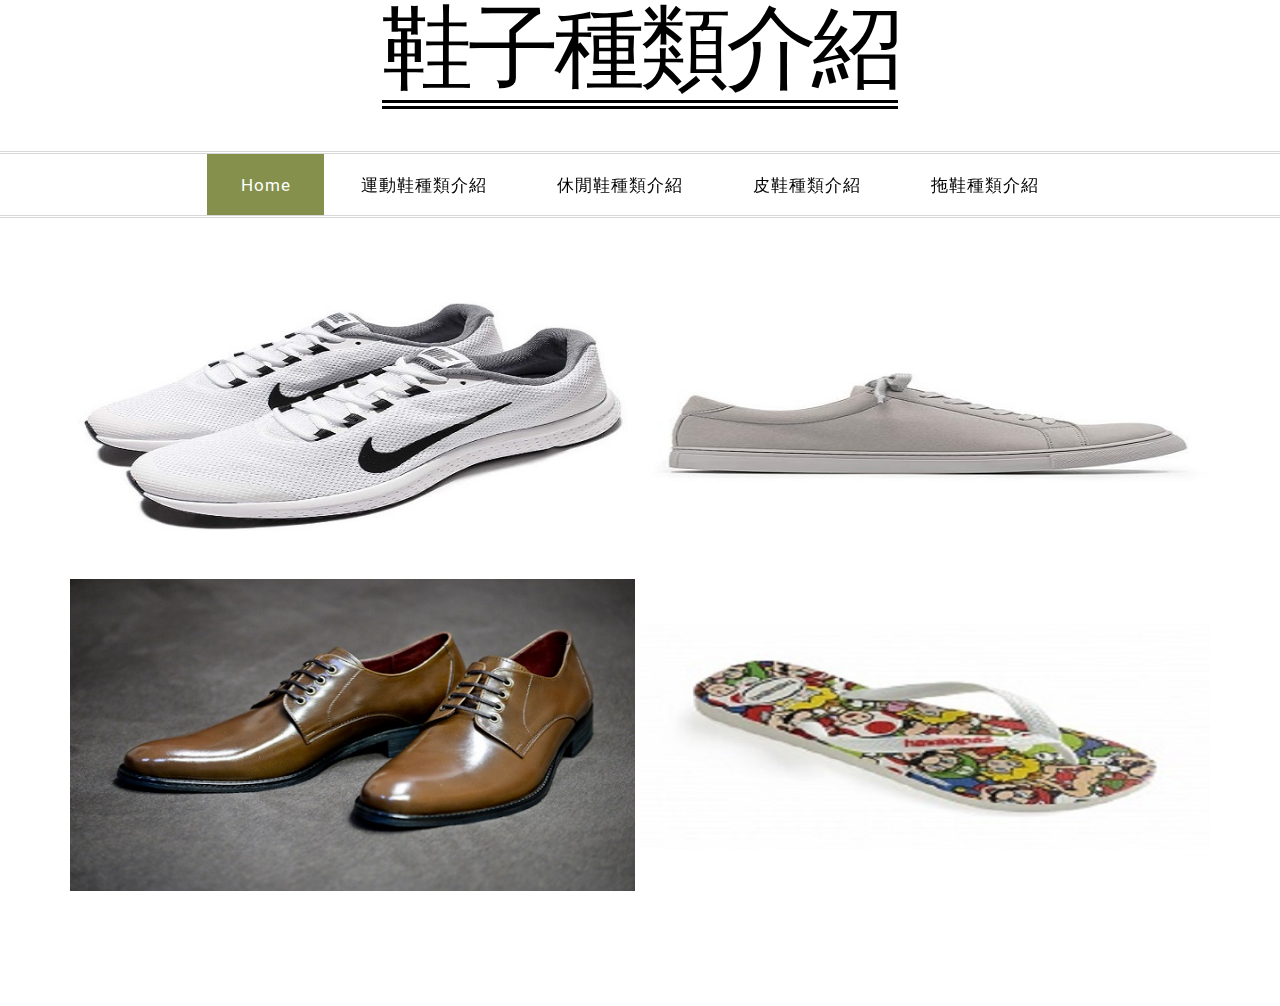
==== index.html @ 5e8cb4bf "Add files via upload" ====
<!DOCTYPE html>
<html>
<head>
<title>鞋子種類介紹</title>
<link href="css/bootstrap.css" type="text/css" rel="stylesheet" media="all">
<link href="css/style.css" type="text/css" rel="stylesheet" media="all">
<!-- Custom Theme files -->
<meta name="viewport" content="width=device-width, initial-scale=1">
<meta http-equiv="Content-Type" content="text/html; charset=utf-8" />
<meta name="keywords" content="Crops Responsive web template, Bootstrap Web Templates, Flat Web Templates, Andriod Compatible web template,
	Smartphone Compatible web template, free webdesigns for Nokia, Samsung, LG, SonyErricsson, Motorola web design" />
<script type="application/x-javascript"> addEventListener("load", function() { setTimeout(hideURLbar, 0); }, false); function hideURLbar(){ window.scrollTo(0,1); } </script>
<!-- //Custom Theme files -->
<!-- js -->
<script src="js/jquery-1.11.1.min.js"></script>
<!-- //js -->
<!-- start-smoth-scrolling-->
<script type="text/javascript" src="js/move-top.js"></script>
<script type="text/javascript" src="js/easing.js"></script>
<script type="text/javascript">
		jQuery(document).ready(function($) {
			$(".scroll").click(function(event){
				event.preventDefault();
				$('html,body').animate({scrollTop:$(this.hash).offset().top},1000);
			});
		});
</script>
<!--//end-smoth-scrolling-->
</head>
<body>
	<!--header-->
	<div class="logo">
		<div class="container">
			<div class="logo-info">
				<a href="index.html">
					<h1>鞋子種類介紹</h1>

				</a>
			</div>
		</div>
	</div>
	<!--//header-->
	<!--navigation-->
	<div class="top-nav">
		<nav class="navbar navbar-default">
			<div class="container">
				<button type="button" class="navbar-toggle collapsed" data-toggle="collapse" data-target="#bs-example-navbar-collapse-1">Menu
				</button>
			</div>
			<!-- Collect the nav links, forms, and other content for toggling -->
			<div class="collapse navbar-collapse" id="bs-example-navbar-collapse-1">
				<ul class="nav navbar-nav">
					<li class="hvr-bounce-to-bottom active"><a href="index.html">Home</a></li>
					<li class="hvr-bounce-to-bottom"><a href="about.html">運動鞋種類介紹</a></li>
					<li class="hvr-bounce-to-bottom"><a href="gallery.html">休閒鞋種類介紹</a></li>
					<li class="hvr-bounce-to-bottom"><a href="abouts.html">皮鞋種類介紹</a></li>
					<li class="hvr-bounce-to-bottom"><a href="gallerys.html">拖鞋種類介紹</a></li>
				</ul>
				<div class="clearfix"> </div>
			</div>
		</nav>
	</div>
	<!--//navigation-->
	<!--baner-->
	<div class="baner">
		<div class="container">
			<div class="baner-grids">
				<div class="col-md-6 baner-top">
					<figure class="effect-bubba">
						<img src="images/img1.jpg" alt=""/>
						<figcaption>
							<h4>運動鞋種類介紹</h4>
							<p>運動鞋，又稱球鞋，原意是用於進行體育運動穿著的鞋，由於運動鞋穿著舒適，
								且有不同款式，也是流行文化、時尚服飾之一。 </p>
						</figcaption>
					</figure>
				</div>
				<div class="col-md-6 baner-top">
					<figure class="effect-bubba">
						<img src="images/img2.jpg" alt=""/>
						<figcaption>
							<h4>休閒鞋種類介紹</h4>
							<p>休閒外出的休閒鞋</p>
						</figcaption>
					</figure>
				</div>
				<div class="clearfix"> </div>
				<div class="baner-row">
					<div class="col-md-6 baner-top">
						<figure class="effect-bubba">
							<img src="images/img3.jpg" alt=""/>
							<figcaption>
								<h4>皮鞋種類介紹</h4>
								<p>皮鞋比布鞋堅固耐用，防水，透氣性稍差。
									可以正式場合穿，也可以休閒時候穿。款式很多。</p>
							</figcaption>
						</figure>
					</div>
					<div class="col-md-6 baner-top">
						<figure class="effect-bubba">
							<img src="images/img4.jpg" alt=""/>
							<figcaption>
								<h4>拖鞋種類介紹</h4>
								<p>拖鞋是鞋子的一种，后跟全空，只有前面有鞋头，多为平底，材质经常是相当轻软的皮料、塑料、布料等。
									拖鞋种类依穿着场合及性能用途有所区分。</p>
							</figcaption>
						</figure>
					</div>

					<div class="clearfix"> </div>
				</div>
			</div>
		</div>
	</div>

</body>
</html>
---- css/style.css ----
/*--
Author: 小贝壳网站模板
Author URL: http://www.smallseashell.com
License: Creative Commons Attribution 3.0 Unported
License URL: http://creativecommons.org/licenses/by/3.0/
--*/
body{
	margin:0;
	font-family: 'Roboto-Regular';
}
@font-face {
      font-family: 'Roboto-Regular';
      src: url(../fonts/Roboto-Regular.ttf) format('truetype');
}
@font-face {
      font-family: 'Iceland-Regular';
      src: url(../fonts/Iceland-Regular.ttf) format('truetype');
}
body a{
	transition: 0.5s all ease;
	-webkit-transition: 0.5s all ease;
	-moz-transition: 0.5s all ease;
	-o-transition: 0.5s all ease;
	-ms-transition: 0.5s all ease;
	text-decoration:none;
}
h1,h2,h3,h4,h5,h6{
	margin:0;			   
}
p{
	margin:0;
}
ul,label{
	margin:0;
	padding:0;
}
body a:hover{
	text-decoration:none;
}
/*--header--*/
.logo {
    padding: 0.8em 0 3em;
    text-align: center;
}
.logo a{
	display:inline-block;
}
.logo a h1 {
    font-size: 6.5em;
    font-family: 'Iceland-Regular';
    color: #000;
    letter-spacing: -5px;
    border-bottom: 9px double #000;
    line-height: 0.98em;
}
.logo-info {
    position: relative;
}
.logo span.glyphicon.glyphicon-grain {
    font-size: 4em;
    position: absolute;
    top: 26%;
    left: 37%;
    color: #84904b;
}
/*--top-nav--*/
.top-nav {
    border-top: 3px double #D8D7D7;
    border-bottom: 3px double #D8D7D7;
}
ul.nav.navbar-nav{
    float: none;
    text-align: center;
}
nav.navbar.navbar-default {
    background-color: inherit;
    border: none;
    margin: 0;
}
.navbar-nav > li {
    float: none;
    display: inline-block;
}
.navbar-default .navbar-nav > li > a {
    color: #000;
    text-decoration: none;
    letter-spacing: 1px;
    font-size: 1.2em;
    padding: 1.2em 2em;
}
.navbar-default .navbar-nav > li > a:hover, .navbar-default .navbar-nav > li > a:focus {
    color: #377952;
}
/* Effect 11: text fill based on Lea Verou's animation http://dabblet.com/gist/6046779 */
/* Bounce To Bottom */
.hvr-bounce-to-bottom {
  display: inline-block;
  vertical-align: middle;
  -webkit-transform: translateZ(0);  
  -ms-transform: translateZ(0);
  -o-transform: translateZ(0);
  -moz-transform: translateZ(0);
  transform: translateZ(0);
  box-shadow: 0 0 1px rgba(0, 0, 0, 0);
  -webkit-backface-visibility: hidden;
  backface-visibility: hidden;
  -moz-osx-font-smoothing: grayscale;
  position: relative;
  -webkit-transition-property: color;
  transition-property: color;
  -webkit-transition-duration: 0.5s;
  -moz-transition-duration: 0.5s;
  transition-duration: 0.5s;
}
.hvr-bounce-to-bottom:before {
  content: "";
  position: absolute;
  z-index: -1;
  top: 0;
  left: 0;
  right: 0;
  bottom: 0;
  color:#fff;
  background: #84904b;
  -webkit-transform: scaleY(0);
  -o-transform: scaleY(0);
  -moz-transform: scaleY(0);
  transform: scaleY(0);
  -webkit-transform-origin: 50% 0;
  -o-transform-origin: 50% 0;
  transform-origin: 50% 0;
  -webkit-transition-property: transform;
  -o-transition-property: transform;
  transition-property: transform;
  -webkit-transition-duration: 0.5s;
  transition-duration: 0.5s;
  -webkit-transition-timing-function: ease-out;
  transition-timing-function: ease-out;
}
.navbar-nav > li.hvr-bounce-to-bottom > a:hover,.navbar-nav > li > a:hover {
    color: #fff !important;
}
.hvr-bounce-to-bottom:hover:before, .hvr-bounce-to-bottom:focus:before, .hvr-bounce-to-bottom:active:before {
  -webkit-transform: scaleY(1);
  -o-transform: scaleY(1);
  transform: scaleY(1);
  -webkit-transition-timing-function: cubic-bezier(0.52, 1.64, 0.37, 0.66);
  -moz-transition-timing-function: cubic-bezier(0.52, 1.64, 0.37, 0.66);
  transition-timing-function: cubic-bezier(0.52, 1.64, 0.37, 0.66);
}
.navbar-nav > li a.dropdown-toggle.hvr-bounce-to-bottom {
    padding: 1.1em 1.5em 1.3em;
}
.navbar-default .navbar-nav > .active > a, .navbar-default .navbar-nav > .active > a:hover, .navbar-default .navbar-nav > .active > a:focus {
    color: #fff;
    background-color: #84904b;
}
.navbar-default .navbar-nav > .open > a, .navbar-default .navbar-nav > .open > a:hover, .navbar-default .navbar-nav > .open > a:focus {
    color: #fff;
    background-color: #84904B;
}
/*--dropdown--*/
ul.dropdown-menu li {
    display: block;
}
.dropdown-menu > li > a {
    padding: 13px 20px;
}
.dropdown-menu > li > a:hover{
	color:#fff;
}
.navbar-nav > li > .dropdown-menu {
    padding: 0;
}
.caret {
    margin-left: 14px;
}
/*--//dropdown--*/
/*--baner--*/
.baner {
    padding: 3em 0 8em;
}
.baner-top ,.baner-bottom {
    padding: 0;
}
.baner-top:nth-child(1) {
    padding-right: 5px;
}
.baner-top img {
    width: 100%;
}
.baner-row {
    margin-top: 5px;
}
.baner-bottom {
    width: 33.04%;
}
.baner-bottom:nth-child(2) {
    margin: 0 5px;
}
.baner-grids h4 {
    font-size: 2.1em;
    color: #fff;
    font-family: 'Iceland-Regular';
}
.baner-grids figure {
	position: relative;
	float: left;
	overflow: hidden;
	text-align: center;
	width:100%;
}
.baner-grids figure img {
	position: relative;
	display: block;
	width:100%;
}
figcaption p {
    font-size: 1em;
    width: 59%;
    margin: 0 auto;
    line-height: 1.8em;
}
.baner-bottom p {
    width: 87%;
}
.baner-grids figure figcaption {
	padding: 2em;
	color: #fff;
	-webkit-backface-visibility: hidden;
	-moz-backface-visibility: hidden;
	-o-backface-visibility: hidden;
	-ms-backface-visibility: hidden;
	backface-visibility: hidden;
}
.baner-grids figure figcaption::before,
.baner-grids figure figcaption::after {
	pointer-events: none;
}

.baner-grids figure figcaption{
	position: absolute;
	top: 0;
	left: 0;
	width: 100%;
	height: 100%;
}
figure.effect-bubba {
	background: #000;
}
figure.effect-bubba:hover img {
	opacity: 0.3;
}
figure.effect-bubba figcaption::before,
figure.effect-bubba figcaption::after {
	position: absolute;
	top: 30px;
	right: 30px;
	bottom: 30px;
	left: 30px;
	content: '';
	opacity: 0;
	-webkit-transition: opacity 0.35s,-webkit-transform 0.35s;	
	-moz-transition: opacity 0.35s, -moz-transform 0.35s;
	-o-transition: opacity 0.35s, -o-transform 0.35s;
	-ms-transition: opacity 0.35s, -ms-transform 0.35s;
	transition: opacity 0.35s, transform 0.35s;
}

figure.effect-bubba figcaption::before {
	border-top: 1px solid #fff;
	border-bottom: 1px solid #fff;
	-webkit-transform: scale(0,1);
	-moz-transform: scale(0,1); 
	-o-transform: scale(0,1);
	-ms-transform: scale(0,1);
	transform: scale(0,1);
}

figure.effect-bubba figcaption::after {
	border-right: 1px solid #fff;
	border-left: 1px solid #fff;
	-webkit-transform: scale(1,0);
	-moz-transform: scale(1,0);
	-o-transform: scale(1,0);
	-ms-transform: scale(1,0);
	transform: scale(1,0);
}

figure.effect-bubba h4 {
	padding-top: 16%;
	-webkit-transition: transform 0.35s;
	-moz-transition: transform 0.35s;
	-o-transition: -o-transform 0.35s;
	-ms-transition: -ms-transform 0.35s;
	transition: transform 0.35s;
	-webkit-transform: translate3d(0,-20px,0);
	-moz-transform: translate3d(0,-20px,0);
	-o-transform: translate3d(0,-20px,0);
	-ms-transform: translate3d(0,-20px,0);
	transform: translate3d(0,-20px,0);
	opacity:0;
}

figure.effect-bubba p {
	padding: 12px 2.5em;
	opacity: 0;
	-webkit-transition: opacity 0.35s, -webkit-transform 0.35s;
	-moz-transition: opacity 0.35s, -moz-transform 0.35s;
	-o-transition: opacity 0.35s, -o-transform 0.35s;
	-ms-transition: opacity 0.35s, -ms-transform 0.35s;
	transition: opacity 0.35s, transform 0.35s;
	-webkit-transform: translate3d(0,20px,0);
	-moz-transform: translate3d(0,20px,0);
	-o-transform: translate3d(0,20px,0);
	-ms-transform: translate3d(0,20px,0);
	transform: translate3d(0,20px,0);
}

figure.effect-bubba:hover figcaption::before,
figure.effect-bubba:hover figcaption::after {
	opacity: 1;
	-webkit-transform: scale(1);
	-moz-transform: scale(1);
	-o-transform: scale(1);
	-ms-transform: scale(1);
	transform: scale(1);
}

figure.effect-bubba:hover h4,
figure.effect-bubba:hover p {
	opacity: 1;
	-webkit-transform: translate3d(0,0,0);
	-moz-transform: translate3d(0,0,0);
	-o-transform: translate3d(0,0,0);
	-ms-transform: translate3d(0,0,0);
	transform: translate3d(0,0,0);
}
/*--//banner--*/
/*-- news --*/
.news {
    background: #F9F2D2;
    padding: 4em 2em;
    margin-top: 2em;
}
.news-grid-left{
	background: url(../images/img8.jpg) no-repeat 0px 0px; 
	background-size: cover;
	padding: 5em 0;
}
.news-grid-middle{
	background: url(../images/img9.jpg) no-repeat 0px 0px;
	background-size: cover;
}
.news-grid-right{
	background: url(../images/img10.jpg) no-repeat 0px 0px;
	background-size: cover;
}
.news-grid-left h6 {
    color: #FFF;
    font-size: 2.5em;
    text-align: center;
}
.news-grid-left-info h5 {
    font-size: 1.4em;
    margin: 1em 0 .5em 0;
    color: #A7913F;
}
.news-grid-left-info p {
    font-size: 1em;
    line-height: 1.8em;
    margin: 0;
    color:#CCAC16;
}
/*--//news --*/
/*--main--*/
.main {
    padding: 5em 0;
}
.main img {
    width: 100%;
}
.main-grids h4 {
    font-size: 1.5em;
    margin: 1em 0 .5em;
    color: #A7913F;
}
.main-grids p {
    font-size: 1em;
    color: #777;
    width: 73%;
    margin-bottom:1em;
	line-height:1.8em;
}
.main-grids .main-text p {
    width: 100%;
}
.main-text:nth-child(1) {
    padding-left: 0;
}
a.more {
    font-size: 1em;
    color: #000;
	border: 3px double #84904b;
	position:relative;
}
.btn:after {
	content: '';
	position: absolute;
	z-index: -1;
	-webkit-transition: all 0.3s;
	-moz-transition: all 0.3s;
	transition: all 0.3s;
}
/* Button 1b */
.btn-1b:after {
	width: 100%;
	height: 0;
	top: 0;
	left: 0;
	background:#84904b;
}

.btn-1b:hover,
.btn-1b:active {
	color: #fff;
}

.btn-1b:hover:after,
.btn-1b:active:after {
	height: 100%;
}
/*--//main--*/
/*--services--*/
.service-grids {
  text-align: center;
}
h3.title {
    font-size: 3.5em;
    color: #84904B;
    text-align: center;
    border-top: 3px double #D8D7D7;
    border-bottom: 3px double #D8D7D7;
    padding: 0.2em 0;
    font-family: 'Iceland-Regular';
}
.srvc-img {
  display: inline-block;
}
.srvc-img span.glyphicon {
    font-size: 2.2em;
    padding: 0.8em;
    color: #899452;
    border: 2px dotted #949292;
    border-radius: 50%;
    -webkit-border-radius: 50%;
    -ms-border-radius: 50%;
    -o-border-radius: 50%;
    -moz-border-radius: 50%;
}
.service-grids p {
    color: #777;
    font-size: 1em;
    line-height: 1.8em;
    width: 80%;
    margin: 0 auto;
}
.service-grids h5 {
    font-size: 1.8em;
    color: #A7913F;
    margin: .8em 0 0.2em;
}
.srvc-grids-info {
    margin-top: 5em;
}
.srvc-grids-info:hover .srvc-img span.glyphicon{
	transform:rotateY(360deg);
	-webkit-transform:rotateY(360deg);
	-o-transform:rotateY(360deg);
	-ms-transform:rotateY(360deg);
	-moz-transform:rotateY(360deg);
	transition: 0.5s all ease;
	-webkit-transition: 0.5s all ease;
	-moz-transition: 0.5s all ease;
	-o-transition: 0.5s all ease;
	-ms-transition: 0.5s all ease;
}
/*--//services--*/
/*-- footer --*/
.footer {
  padding: 4em 0 3em;
  background-color:#F9F2D2;
}
.footer-grid h3.title {
    padding: 0.3em 0;
    text-align: left;
    width: 69%;
    border-color: #E8DA97;
    font-family: 'Roboto-Regular';
    font-size: 1.8em;
    color: #A7913F;
}
.footer-grid ul {
  margin: 0;
  padding: 2em 0 0;
}
.footer-grid ul li {
    display: block;
	margin: 0 0 10px;
	color:#CCAC16;
	font-size: 1em;
}
.footer-grid ul li a {
    font-size: 1em;
    color: #CCAC16;
    text-decoration: none;
    padding: 0.2em 0;
    display: inline-block;
}
.footer-grid ul li a:hover {
  color:#899452;
}
.contact-grid ul li span {
  width: 15px;
  height: 15px;
  margin-right: 0.5em;
}
.footer-grid ul li.adrs {
    padding-left: 1.5em;
}
.copy {
  text-align: center;
  background:#899452;
  padding:1.5em 0;
}
.copy p {
    color: #fff;
    font-size: 1em;
    margin-top: 10px;
}
.copy p a {
  color:#EADB97;
}
.copy p a:hover{
  color:#fff;
  border-bottom:3px double #EADB97;
}
.copy-left {
    float: left;
}
.social-icons {
    float: right;
}
.social-icons ul li {
    display: inline-block;
    margin-right: 10px;
}
.social-icons ul li a.fb {
    background: url(../images/iconsprite.png)no-repeat 10px 3px;   
}
.social-icons ul li a.fb:hover{
	background-color:#3b5998;
}
.social-icons ul li a {
    background: url(../images/iconsprite.png)no-repeat 3px -33px;
    display: block;
    width: 32px;
    height: 32px;
    transition: none;
}
.social-icons ul li a.pn {
    background: url(../images/iconsprite.png)no-repeat 6px -108px;
}
.social-icons ul li a.pn:hover {
   background-color:#cc2127;
}
.social-icons ul li a.gg {
    background: url(../images/iconsprite.png)no-repeat 6px -72px;
}
.social-icons ul li a.gg:hover {
   background-color:#dd4b39;
}
.social-icons ul li a:hover {
    transform: rotatey(360deg);
	-webkit-transform: rotatey(360deg);
	-o-transform: rotatey(360deg);
	-moz-transform: rotatey(360deg);
	-ms-transform: rotatey(360deg);
    transition: .5s all;
	-webkit-transition: 0.5s all ease;
	-moz-transition: 0.5s all ease;
	-o-transition: 0.5s all ease;
	-ms-transition: 0.5s all ease;
	background-color:#55acee;
}
/*-- //footer --*/
/*--about-page--*/
.baner.about-bnr {
    padding: 2em 0 0;
}
.about, .typo, .gallery,.services, .contact{
  padding: 5em 0;
}
.about-text{
	padding: 5em 0;
}
.about-text-left img {
	width: 100%;
}
.about-info-left:nth-child(1){
	padding-left: 0;
}
.about-text-right h4 {
    color: #A7913F;
    font-size: 1.5em;
    line-height: 1.4em;
}
.about-text-right p {
  color: #777;
  font-size: 1em;
  line-height: 1.8em;
    margin-top: 1em;
}
.about-text-right ul {
	padding: 0;
}
.about-text-right ul li {
  display: block;
  background: url(../images/icon1.png)no-repeat 0px 4px;
  padding-left: 1.5em;
  margin: 1em 0 0;
}
.about-text-right ul li a{
  color: #777;
  font-size: 1em;
}
.about-text-right ul li a:hover{
	color: #A0B347;
    padding-left: 15px;
}
.about-slid {
    background: url(../images/slid.jpg)no-repeat 0px 0px fixed;
    background-size: cover;
    text-align: center;
    padding: 6em 0;
}
.about-slid h2 {
  color: #fff;
  font-size: 4em;
  font-family: 'Iceland-Regular';
}
.about-slid p {
    color: #fff;
    font-size: 1.1em;
    margin: 2em auto 0;
    line-height: 1.8em;
    width: 60%;
}
.about-slid-info {
  width: 80%;
  margin: 0 auto;
}
.about-team {
    padding: 2em 0 4em;
}
.row.team-row {
  margin: 5em 0 0;
}
.thumbnail.team-thmnl {
  border: none;
  text-align: center;
}
.about-team .caption {
  padding: 1.5em .5em!important;
}
.about-team h4 {
    font-size: 1.8em;
    font-family: 'Iceland-Regular';
}
.about-team  h4 a{
  color:#A7913F;
}
.about-team  h4 a:hover{
  color: #A0B347;
}
.about-team p {
  color: #777;
  font-size: 1em;
  line-height: 1.8em;
  margin-top: 1em;
}
img.zoom-img {
     transform: scale(1, 1);
	-webkit-transform: scale(1, 1);
	-moz-transform: scale(1, 1);
	-ms-transform: scale(1, 1);
	-o-transform: scale(1, 1);
	transition-timing-function: ease-out;
	-webkit-transition-timing-function: ease-out;
	-moz-transition-timing-function: ease-out;
	-ms-transition-timing-function: ease-out;
	-o-transition-timing-function: ease-out;
	-webkit-transition-duration: .5s;
	-moz-transition-duration: .5s;
	-ms-transition-duration: .5s;
	-o-transition-duration: .5s;
}
.team-grids:hover img.zoom-img {
     transform: scale(1.08);
	-webkit-transform: scale(1.08);
	-moz-transform: scale(1.08);
	-ms-transform: scale(1.08);
	-o-transform: scale(1.08);
	-webkit-transition-timing-function: ease-in-out;
	-webkit-transition-duration: 750ms;
	-moz-transition-timing-function: ease-in-out;
	-moz-transition-duration: 750ms;
	-ms-transition-timing-function: ease-in-out;
	-o-transition-timing-function: ease-in-out;
	-ms-transition-duration: 750ms;
	-o-transition-duration: 750ms;
	overflow: hidden;
}
/*--//about-page--*/
/*---gallery----*/
.gallery-grids {
    margin-top: 4em;
}
.gallery p {
  font-size: 1.1em;
  color: #555;
  line-height: 1.6em;
  width: 60%;
  margin: 0 auto;
  text-align: center;
}
.view {
  width: 360px;
  height: 242px;
  margin: 10px;
  float: left;
  border: 10px solid #fff;
  overflow: hidden;
  position: relative;
  text-align: center;
  -webkit-box-shadow: 1px 1px 2px #BCBCBC;
  -moz-box-shadow: 1px 1px 2px #BCBCBC;
  box-shadow: 1px 1px 2px #BCBCBC;
  cursor: default;
  padding: 0;
}
.view .mask,.view .content {
   width: 341px;
    height: 222px;
   position: absolute;
   overflow: hidden;
   top: 0;
   left: 0;
}
.view img {
   display: block;
   position: relative;
}
.view p {
    font-style: italic;
    font-size: 1em;
    position: relative;
    color: #fff;
    text-align: center;
    margin: 6em auto 0;
    width: 63%;
}
.view-fourth img {
   -webkit-transition: all 0.4s ease-in-out 0.2s;
   -moz-transition: all 0.4s ease-in-out 0.2s;
   -o-transition: all 0.4s ease-in-out 0.2s;
   -ms-transition: all 0.4s ease-in-out 0.2s;
   transition: all 0.4s ease-in-out 0.2s;
   -ms-filter: "progid: DXImageTransform.Microsoft.Alpha(Opacity=100)";
   filter: alpha(opacity=100);
   opacity: 1;
}
.view-fourth .mask {
   background-color: rgba(0,0,0,0.8);
   -ms-filter: "progid: DXImageTransform.Microsoft.Alpha(Opacity=0)";
   filter: alpha(opacity=0);
   opacity: 0;
   -webkit-transform: scale(0) rotate(-180deg);
   -moz-transform: scale(0) rotate(-180deg);
   -o-transform: scale(0) rotate(-180deg);
   -ms-transform: scale(0) rotate(-180deg);
   transform: scale(0) rotate(-180deg);
   -webkit-transition: all 0.4s ease-in;
   -moz-transition: all 0.4s ease-in;
   -o-transition: all 0.4s ease-in;
   -ms-transition: all 0.4s ease-in;
   transition: all 0.4s ease-in;
   -webkit-border-radius: 0px;
   -moz-border-radius: 0px;
   border-radius: 0px;
}
.view-fourth p {
   -ms-filter: "progid: DXImageTransform.Microsoft.Alpha(Opacity=0)";
   filter: alpha(opacity=0);
   opacity: 0;
   -webkit-transition: all 0.5s ease-in-out;
   -moz-transition: all 0.5s ease-in-out;
   -o-transition: all 0.5s ease-in-out;
   -ms-transition: all 0.5s ease-in-out;
   transition: all 0.5s ease-in-out;
}
.view-fourth:hover .mask {
   -ms-filter: "progid: DXImageTransform.Microsoft.Alpha(Opacity=100)";
   filter: alpha(opacity=100);
   opacity: 1;
   -webkit-transform: scale(1) rotate(0deg);
   -moz-transform: scale(1) rotate(0deg);
   -o-transform: scale(1) rotate(0deg);
   -ms-transform: scale(1) rotate(0deg);
   transform: scale(1) rotate(0deg);
   -webkit-transition-delay: 0.2s;
   -moz-transition-delay: 0.2s;
   -o-transition-delay: 0.2s;
   -ms-transition-delay: 0.2s;
   transition-delay: 0.2s;
}
.view-fourth:hover img {
   -webkit-transform: scale(0);
   -moz-transform: scale(0);
   -o-transform: scale(0);
   -ms-transform: scale(0);
   transform: scale(0);
   -ms-filter: "progid: DXImageTransform.Microsoft.Alpha(Opacity=0)";
   filter: alpha(opacity=0);
   opacity: 0;
   -webkit-transition-delay: 0s;
   -moz-transition-delay: 0s;
   -o-transition-delay: 0s;
   -ms-transition-delay: 0s;
   transition-delay: 0s;
}
.view-fourth:hover p{
   -ms-filter: "progid: DXImageTransform.Microsoft.Alpha(Opacity=100)";
   filter: alpha(opacity=100);
   opacity: 1;
   -webkit-transition-delay: 0.5s;
   -moz-transition-delay: 0.5s;
   -o-transition-delay: 0.5s;
   -ms-transition-delay: 0.5s;
   transition-delay: 0.5s;
}
/*--//gallery--*/
/*--Typography--*/
.show-grid [class^=col-] {
    background: #fff;
  text-align: center;
  margin-bottom: 10px;
  line-height: 2em;
  border: 10px solid #f0f0f0;
}
.show-grid [class*="col-"]:hover {
  background: #e0e0e0;
}
.grid_3{
	margin-bottom:2em;
}
.xs h3, h3.m_1{
	color:#000;
	font-size:1.7em;
	font-weight:300;
	margin-bottom: 1em;
}
.grid_3 p{
  color: #999;
  font-size: 0.85em;
  margin-bottom: 1em;
  font-weight: 300;
}
.grid_4{
	background:none;
	margin-top:50px;
}
.label {
  font-weight: 300 !important;
  border-radius:4px;
}  
.grid_5{
	background:none;
	padding:2em 0;
}
.grid_5 h3, .grid_5 h2, .grid_5 h1, .grid_5 h4, .grid_5 h5, h3.hdg, h3.bars {
	margin-bottom:1em;
	color: #84904B;
}
.table > thead > tr > th, .table > tbody > tr > th, .table > tfoot > tr > th, .table > thead > tr > td, .table > tbody > tr > td, .table > tfoot > tr > td {
  border-top: none !important;
}
.tab-content > .active {
  display: block;
  visibility: visible;
}
.pagination > .active > a, .pagination > .active > span, .pagination > .active > a:hover, .pagination > .active > span:hover, .pagination > .active > a:focus, .pagination > .active > span:focus {
  z-index: 0;
}
.badge-primary {
  background-color: #03a9f4;
}
.badge-success {
  background-color: #8bc34a;
}
.badge-warning {
  background-color: #ffc107;
}
.badge-danger {
  background-color: #e51c23;
}
.grid_3 p{
  line-height: 2em;
  color: #888;
  font-size: 0.9em;
  margin-bottom: 1em;
  font-weight: 300;
}
.bs-docs-example {
  margin: 1em 0;
}
section#tables  p {
 margin-top: 1em;
}
.tab-container .tab-content {
  border-radius: 0 2px 2px 2px;
  border: 1px solid #e0e0e0;
  padding: 16px;
  background-color: #ffffff;
}
.table td, .table>tbody>tr>td, .table>tbody>tr>th, .table>tfoot>tr>td, .table>tfoot>tr>th, .table>thead>tr>td, .table>thead>tr>th {
  padding: 15px!important;
}
.table > thead > tr > th, .table > tbody > tr > th, .table > tfoot > tr > th, .table > thead > tr > td, .table > tbody > tr > td, .table > tfoot > tr > td {
  font-size: 0.9em;
  color: #999;
  border-top: none !important;
}
.tab-content > .active {
  display: block;
  visibility: visible;
}
.label {
  font-weight: 300 !important;
}
.label {
  padding: 4px 6px;
  border: none;
  text-shadow: none;
}
.nav-tabs {
  margin-bottom: 1em;
}
.alert {
  font-size: 0.85em;
}
h1.t-button,h2.t-button,h3.t-button,h4.t-button,h5.t-button {
line-height:1.8em;
  margin-top:0.5em;
  margin-bottom: 0.5em;
}
li.list-group-item1 {
  line-height: 2.5em;
}
.input-group {
  margin-bottom: 20px;
  }
.in-gp-tl{
padding:0;
}
.in-gp-tb{
padding-right:0;
}
.list-group {
  margin-bottom: 48px;
}
 ol {
  margin-bottom: 44px;
}
h2.typoh2{
    margin: 0 0 10px;
}
/*--//Typography --*/
/*--contact-page--*/
.contact-form {
    padding: 5em 0 0;
}
.contact-form input[type="text"] {
  display: block;
  background: #fff;
  border: none;
  border-bottom: 1px solid #868585;
  width: 100%;
  outline: none;
  padding: 10px 5px;
  font-size: 1em;
  color: #868585;
  margin-bottom: 1.5em;
}
.cnt-inpt {
  padding: 0;
  margin-bottom: 1.5em;
}
.contact-form input[type="email"] {
	display:block;
	background:  #fff;
	border: none;
  	border-bottom: 1px solid #868585;
	width: 90%;
	outline: none;
	padding: 10px 5px;
	font-size: 1em;
	color: #868585;
	-webkit-appearance: none;
}
.contact-form textarea {
	background: #fff;
  	border: 1px solid #868585;
	width: 100%;
	display: block;
	height: 13em;
	outline: none;
	font-size: 1em;
	color: #868585;
	resize: none;
	padding: 10px 5px;
	-webkit-appearance: none;
}
.contact-form input[type="submit"] {
    background: #fff;
    border: 3px double #737D40;
    padding: 8px 0;
    width: 13%;
    outline: none;
    margin: 2em auto 0;
    font-size: 1.2em;
    color: #737D40;
    transition: 0.5s all ease;
    -webkit-transition: 0.5s all ease;
    -moz-transition: 0.5s all ease;
    -o-transition: 0.5s all ease;
    -ms-transition: 0.5s all ease;
	-webkit-appearance: none;
}
.contact-form input[type="submit"]:hover {
    color: #FFF;
    background: #737D40;
}
.map {
    margin: 2em 0 0;
}
.map iframe {
  height: 400px;
  width: 100%;
  border: 0;
}
/*--//contact-page--*/
/*--slider-up-arrow--*/
#toTop {
	display: none;
	text-decoration: none;
	position: fixed;
	bottom: 3%;
	right: 3%;
	overflow: hidden;
	width: 32px;
	height: 32px;
	border: none;
	text-indent: 100%;
	background: url("../images/move-up.png") no-repeat 0px 0px;
}
#toTopHover {
	width: 32px;
	height: 32px;
	display: block;
	overflow: hidden;
	float: right;
	opacity: 0;
	-moz-opacity: 0;
	filter: alpha(opacity=0);
}
/*--//slider-up-arrow--*/
/*---- responsive-design -----*/
@media(max-width:1440px){
}
@media(max-width:1366px){
}
@media(max-width:1280px){
}
@media(max-width:1080px){
figcaption p {
    width: 65%;
}
.baner-bottom {
    width: 32.98%;
}
.logo span.glyphicon.glyphicon-grain {
    top: 24%;
    left: 34%;
}
.baner-grids figure figcaption {
    padding: 2em 1em;
}
figure.effect-bubba h4 {
    padding-top: 13%;
}
figure.effect-bubba figcaption::before, figure.effect-bubba figcaption::after {
    right: 15px;
    left: 15px;
}
.baner-grids h4 {
    font-size: 1.9em;
}
.baner {
    padding: 3em 0 6em;
}
.news-grid-left-info h5 {
    font-size: 1.3em;
}
.news-grid-left h6 {
    font-size: 2em;
}
.main-text:nth-child(2) {
    padding-right: 0;
}
.main-grids p {
    width: 92%;
}
.main {
    padding: 5em 0 3em;
}
.service-grids p {
    width: 85%;
}
.about-text-right {
    padding: 0;
}
.about-text-right p {
    margin-top: 0.4em;
}
.about-text {
    padding: 3.5em 0;
}
.about-text-right ul li {
    margin: 0.8em 0 0;
}
.about-slid {
    padding: 4em 0;
}
.about-slid p {
    margin: 1em auto 0;
}
.about, .typo, .gallery, .services, .contact {
    padding: 4em 0;
}
.about-team {
    padding: 1em 0 3em;
}
.view {
    width: 293px;
    height: 198px;
}
.view .mask, .view .content {
    width: 270px;
    height: 178px;
}
.view p {
    margin: 4em auto 0;
    width: 73%;
}
}
@media(max-width:1024px){
}
@media(max-width:991px){
.logo a h1 {
    font-size: 5em;
}
.logo span.glyphicon.glyphicon-grain {
    font-size: 3.3em;
}
.navbar-default .navbar-nav > li > a {
    font-size: 1.1em;
	padding: 1em 2em;
}
.navbar-nav > li a.dropdown-toggle.hvr-bounce-to-bottom {
    padding: 0.9em 1.5em 1.1em;
}
.baner-top {
    float: left;
    width: 50%;
}
div#bs-example-navbar-collapse-1 {
    padding: 0;
}
.baner-grids h4 {
    font-size: 1.8em;
}
figcaption p {
    width: 82%;
}
.baner-bottom figure.effect-bubba h4 {
    padding-top: 7%;
}
.baner-top {
    float: left;
    width: 49.9%;
}
.baner-top:nth-child(1) {
    width: 50.1%;
}
.baner-bottom {
    float: left;
    width: 32.85%;
}
.baner-grids figure figcaption {
    padding: 1em;
}
figure.effect-bubba figcaption::before, figure.effect-bubba figcaption::after {
    top: 15px;
    bottom: 15px;
}
.baner-bottom h4 {
    font-size: 1.6em;
}
.baner-bottom p {
    width: 100%;
}
figure.effect-bubba p {
    padding: 5px 1em;
}
.baner {
    padding: 3em 0 4em;
}
h3.title {
    font-size: 3em;
    padding: 0.1em 0;
}
.news {
    padding: 3em 2em;
}
.news-grid {
    margin-bottom: 3em;
}
.main-left {
    float: left;
    width: 50%;
}
.main-right {
    float: right;
    width: 50%;
}
.main-right {
    float: right;
    width: 50%;
    padding: 0;
}
.main-text {
    float: left;
    width: 50%;
}
.main-text h4 {
    margin-top: 0;
}
.main-text:nth-child(2) {
    padding: 0;
}
.main-grids p {
    font-size: 0.9em;
}
.srvc-grids-info {
    margin-top: 4em;
}
.srvc-grids-info {
    margin-top: 4em;
    float: left;
    width: 33.33%;
    padding: 0;
}
.service-grids p {
    width: 88%;
    font-size: 0.9em;
}
.service-grids h5 {
    font-size: 1.6em;
}
.srvc-img span.glyphicon {
    font-size: 2em;
    padding: 0.6em;
}
.footer {
    padding: 3em 0 2em;
}
.footer-grid h3.title {
    padding: 0.2em 0;
    font-size: 1.6em;
}
.footer-grid {
    float: left;
    width: 50%;
}
.footer-grid ul {
    padding: 1em 0 0;
}
.footer-grid ul li a {
    font-size: 0.9em;
}
.footer-grid:nth-child(2) {
    margin-bottom: 4em;
}
.copy {
    padding: 1em 0;
}
.about-text-left {
    float: left;
    width: 44%;
}
.about-text-right {
    float: right;
    width: 56%;
}
.about-text {
    padding: 3em 0;
}
.about-text-right h4 {
    font-size: 1.3em;
}
.about-text-right p {
    font-size: 0.9em;
}
.about-text-right ul li a {
    font-size: 0.9em;
}
.about-slid {
    padding: 3em 0;
}
.about-slid h2 {
    font-size: 3em;
}
.about-slid p {
    font-size: 1em;
    width: 82%;
}
.about-team {
    padding: 0 0 2em;
}
.row.team-row {
    margin: 3em 0 0;
}
.contact-form input[type="email"] {
    width: 100%;
}
.view {
    width: 230px;
    height: 148px;
    margin: 5px;
    border: 5px solid #fff;
}
.view p {
    margin: 3.5em auto 0;
    width: 80%;
    font-size: .9em;
}
.view .mask, .view .content {
    width: 220px;
    height: 139px;
}
.map iframe {
    height: 300px;
}
.logo {
    padding: 1em 0 2em;
}
.logo a h1 {
    font-size: 4.5em;
}
.logo span.glyphicon.glyphicon-grain {
    top: 23%;
    left: 32%;
}
}
@media(max-width:767px){
button.navbar-toggle {
    display: block;
    width: 16%;
    font-size: 1.6em;
    padding: 11px 10px;
    margin: 0 auto;
	border: none;
}
.navbar-toggle {
    float:none;
}
nav.navbar.navbar-default {
    background-color: #899452;
    color: #fff;
}
.navbar-default .navbar-toggle .icon-bar {
    background-color: #fff;
}
.navbar-default .navbar-toggle:hover, .navbar-default .navbar-toggle:focus {
   background: none;
}
div#bs-example-navbar-collapse-1 {
    padding: 0;
}
.navbar-nav {
    margin: 0;
}
}
@media(max-width:640px){
.headder {
    padding: 2em 0 0;
}
.navbar-header.navbar-right {
    margin: 0 0.5em;
}
div#bs-example-navbar-collapse-1 {
    background-color: #F9F2D2;  
}
.top-nav ul li {
    margin: 0;
	display:block;
}
.top-nav ul li a{
    display:inline-block;
}
.navbar-default .navbar-nav > li > a {
    padding: 10px 0;
    display: block;
}
.navbar-nav > li a.dropdown-toggle.hvr-bounce-to-bottom {
    display: block;
    padding: 0.7em 1.5em;
}
.navbar-default .navbar-nav .open .dropdown-menu > li > a {
    color: #000;
    display: block;
    text-align: center;
}
.navbar-default .navbar-nav .open .dropdown-menu > li > a:hover, .navbar-default .navbar-nav .open .dropdown-menu > li > a:focus {
    color: #fff;
}
.navbar-default .navbar-nav > li > a:hover, .navbar-default .navbar-nav > li > a:focus {
    color: #fff;
}
.baner-bottom {
    width: 32.75%;
}
.baner-bottom figure.effect-bubba h4 {
    padding-top: 5%;
    font-size: 1.4em;
}
figcaption p {
    font-size: 0.8em;
    line-height: 1.6em;
}
.baner {
    padding: 3em 0;
}
h3.title {
    font-size: 2.8em;
}
.news {
    padding: 2em 1em 0;
}
.main-left {
    float: none;
    width: 100%;
}
.main {
    padding: 3em 0 0;
}
.main-right {
    float: none;
    width: 100%;
    margin-top: 2em;
}
.about, .typo, .gallery, .services, .contact {
    padding: 3em 0;
}
.srvc-grids-info {
    margin-top: 3em;
}
.service-grids h5 {
    font-size: 1.4em;
}
.navbar-default .navbar-nav > .active > a, .navbar-default .navbar-nav > .active > a:hover, .navbar-default .navbar-nav > .active > a:focus {
    display: block;
}
a.dropdown-toggle.hvr-bounce-to-bottom.active {
    background-color: #899452;
	color:#fff;
}
.baner.about-bnr {
    padding: 1em 0 0;
}
.baner {
    padding: 2em 0;
}
.about, .typo, .gallery, .services, .contact {
    padding: 2em 0;
}
.about-text {
    padding: 2em 0;
}
.about-text-left {
    float: none;
    width: 100%;
}
.about-text-left img {
    width: 49%;
    margin: 0 auto;
}
.about-text {
    padding: 0 0 2em;
}
.about-slid h2 {
    font-size: 2.8em;
}
.about-text-right {
    float: none;
    width: 100%;
}
.about-slid p {
    font-size: 1em;
    width: 87%;
}
.team-grids {
    float: left;
    width: 50%;
}
.about-team h4 {
    font-size: 2em;
}
.about-team .caption {
    padding: 1em .5em!important;
}
.about-team p {
    font-size: 0.9em;
    margin-top: 0.2em;
}
.thumbnail {
    margin-bottom: 0px;
}
.view {
    width: 187px;
    height: 127px;
}
.view .mask, .view .content {
    width: 178px;
    height: 117px;
}
.view p {
    margin: 3.2em auto 0;
    width: 86%;
    font-size: .8em;
}
.map iframe {
    height: 250px;
}
.contact-form {
    padding: 3em 0 0;
}
.contact-form input[type="text"] {
    margin-bottom: 1em;
}
.contact-form input[type="submit"] {
    width: 25%;
    margin: 1.5em auto 0;
    font-size: 1.1em;
}
.copy-left {
    float: none;
}
.social-icons {
    float: none;
    margin-top: 1.2em;
}
}
@media(max-width:480px){
.logo a h1 {
    font-size: 4em;
}
.logo span.glyphicon.glyphicon-grain {
    top: 23%;
    left: 30%;
    font-size: 2.5em;
}
.logo {
    padding: 0.8em 0 1.5em;
}
.baner {
    padding: 1em 0;
}
.baner-top:nth-child(1) {
    width: 100%;
    padding: 0;
}
figcaption p {
    width: 62%;
	font-size: 0.9em;
}
figure.effect-bubba h4 {
    padding-top: 15%;
}
.baner-grids figure {
    overflow: inherit;
}
.baner-bottom:nth-child(2) {
    margin: 0;
}
.baner-top {
    float: none;
    width: 100%;
}
.baner-bottom {
    width: 100%;
}
.baner-bottom figure.effect-bubba h4 {
    padding-top: 26%;
    font-size: 1.8em;
}
.baner-bottom p {
    width: 65%;
}
h3.title {
    font-size: 2.5em;
}
.news-grid-left-info p {
    font-size: 0.9em;
}
.news-grid-left-info h5 {
    font-size: 1.2em;
}
.main-grids h4 {
    font-size: 1.3em;
}
.baner.about-bnr .baner-top {
    width: 50%;
    float: left;
}
.about-slid h2 {
    font-size: 2.5em;
}
.navbar {
    min-height: 40px;
}
button.navbar-toggle {
    font-size: 1.4em;
	padding: 8px 10px;
}
.news-grid-left h6 {
    font-size: 1.8em;
}
.news-grid {
    margin-bottom: 2em;
}
.about-slid-info {
    width: 92%;
}
.about-slid p {
    font-size: 0.9em;
    width: 100%;
}
.about-slid h2 {
    font-size: 2.2em;
}
.row.team-row {
    margin: 2em 0 0;
}
.footer-grid h3.title {
    font-size: 1.4em;
}
.footer {
    padding: 2em 0 1em;
}
.about-team h4 {
    font-size: 1.8em;
}
.gallery-grids {
    margin-top: 2em;
}
.view {
    width: 206px;
    height: 137px;
}
.view .mask, .view .content {
    width: 196px;
    height: 127px;
}
.view p {
    margin: 3.5em auto 0;
}
.contact-form textarea {
    height: 9em;
    font-size: 0.9em;
    padding: 5px;
}
.contact-form input[type="text"] {
    padding:5px;
    font-size: 0.9em;
}
.contact-form input[type="email"] {
    padding:5px;
    font-size: 0.9em;
}
.contact-form input[type="submit"] {
    margin: 1em auto 0;
    font-size: 1em;
    padding: 5px 0;
}
}
@media(max-width:320px){
.logo a h1 {
    font-size: 3.5em;
}
.logo span.glyphicon.glyphicon-grain {
    top: 25%;
    left: 23%;
    font-size: 2.2em;
}
.baner-grids h4 {
    font-size: 1.6em;
}
button.navbar-toggle {
    width: 28%;
}
figcaption p {
    width: 85%;
    font-size: 0.9em;
}
figure.effect-bubba h4 {
    padding-top: 12%;
}
.baner-bottom figure.effect-bubba h4 {
    padding-top: 17%;
	font-size: 1.6em;
}
.baner-bottom p {
    width: 87%;
}
.news-grid {
    margin-bottom: 1.5em;
    padding: 0;
}
.news-grid-left {
    padding: 3em 0;
}
.main {
    padding: 2em 0 0;
}
.main-text {
    float: none;
    width: 100%;
    padding: 0;
}
.main-text:nth-child(1) {
    width: 55%;
}
.main-grids h4 {
    font-size: 1.2em;
    margin-top: 0.8em;
}
a.more {
    font-size: 0.9em;
    padding: 4px 12px;
}
.srvc-grids-info {
    margin-top: 2em;
    float: none;
    width: 100%;
}
.footer-grid {
    float: none;
    width: 100%;
	margin-top: 2em;
}
.footer-grid:nth-child(2) {
    margin-bottom: 1em;
}
.copy p {
    font-size: 0.9em;
}
.about-text-right h4 {
    font-size: 1.2em;
}
.about-text-left img {
    width: 79%;
}
.about-slid {
    padding: 2em 0;
}
.about-slid h2 {
    font-size: 1.8em;
}
.about-slid-info {
    width: 100%;
}
.team-grids {
    float: none;
    width: 100%;
}
.footer {
    padding: 0em 0 1em;
}
h3.title {
    font-size: 2.3em;
}
.gallery-grids {
    margin-top: 1.5em;
}
.view {
    width: 261px;
    height: 160px;
}
.view .mask, .view .content {
    width: 252px;
    height: 151px;
}
.view p {
    margin: 4.5em auto 0;
    width: 68%;
}
.grid_4 {
    margin-top: 25px;
}
.table td, .table>tbody>tr>td, .table>tbody>tr>th, .table>tfoot>tr>td, .table>tfoot>tr>th, .table>thead>tr>td, .table>thead>tr>th {
    padding: 13px!important;
}
.map iframe {
    height: 180px;
}
.contact-form {
    padding: 2em 0 0;
}
.contact-form input[type="submit"] {
    font-size: 0.9em;
    padding: 3px 0;
    width: 38%;
}
}
/*--//responsive-design---*/
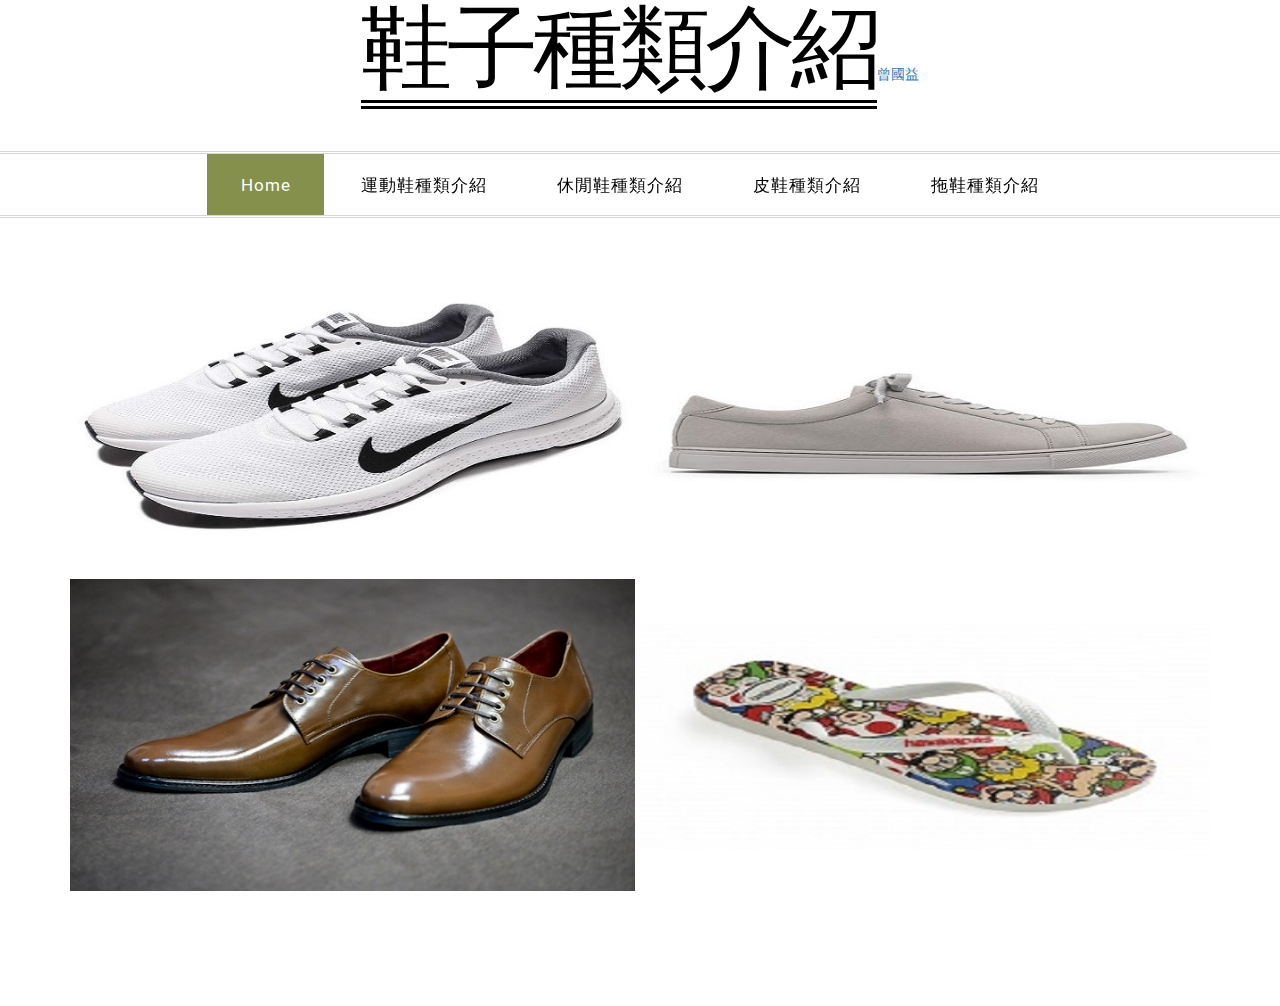
==== commit c3dc297a: "Update index.html" ====
--- a/index.html
+++ b/index.html
@@ -33,7 +33,7 @@
 		<div class="container">
 			<div class="logo-info">
 				<a href="index.html">
-					<h1>鞋子種類介紹</h1>
+					<h1>鞋子種類介紹</h1><a href="https://k90418124.github.io/index.html">曾國益</a></li>
 
 				</a>
 			</div>
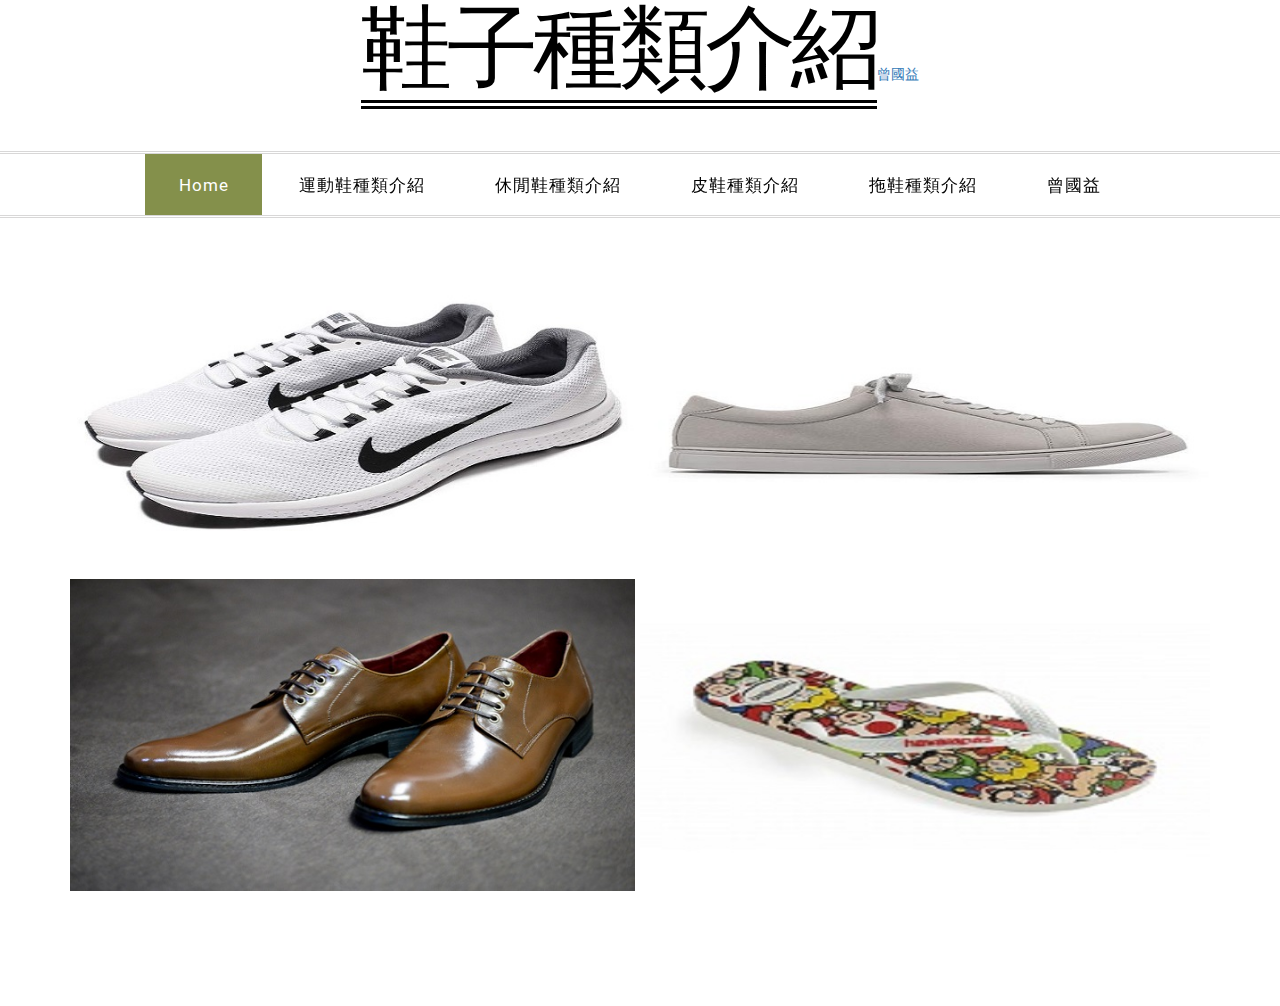
==== commit 93e403d9: "Update index.html" ====
--- a/index.html
+++ b/index.html
@@ -33,7 +33,7 @@
 		<div class="container">
 			<div class="logo-info">
 				<a href="index.html">
-					<h1>鞋子種類介紹</h1><a href="https://k90418124.github.io/index.html">曾國益</a></li>
+					<h1>鞋子種類介紹</h1><a href="https://k90418124.github.io/index.html">曾國益</a>
 
 				</a>
 			</div>
@@ -55,6 +55,7 @@
 					<li class="hvr-bounce-to-bottom"><a href="gallery.html">休閒鞋種類介紹</a></li>
 					<li class="hvr-bounce-to-bottom"><a href="abouts.html">皮鞋種類介紹</a></li>
 					<li class="hvr-bounce-to-bottom"><a href="gallerys.html">拖鞋種類介紹</a></li>
+					<li class="hvr-bounce-to-bottom"><a href="https://k90418124.github.io/index.html">曾國益</a></li>
 				</ul>
 				<div class="clearfix"> </div>
 			</div>
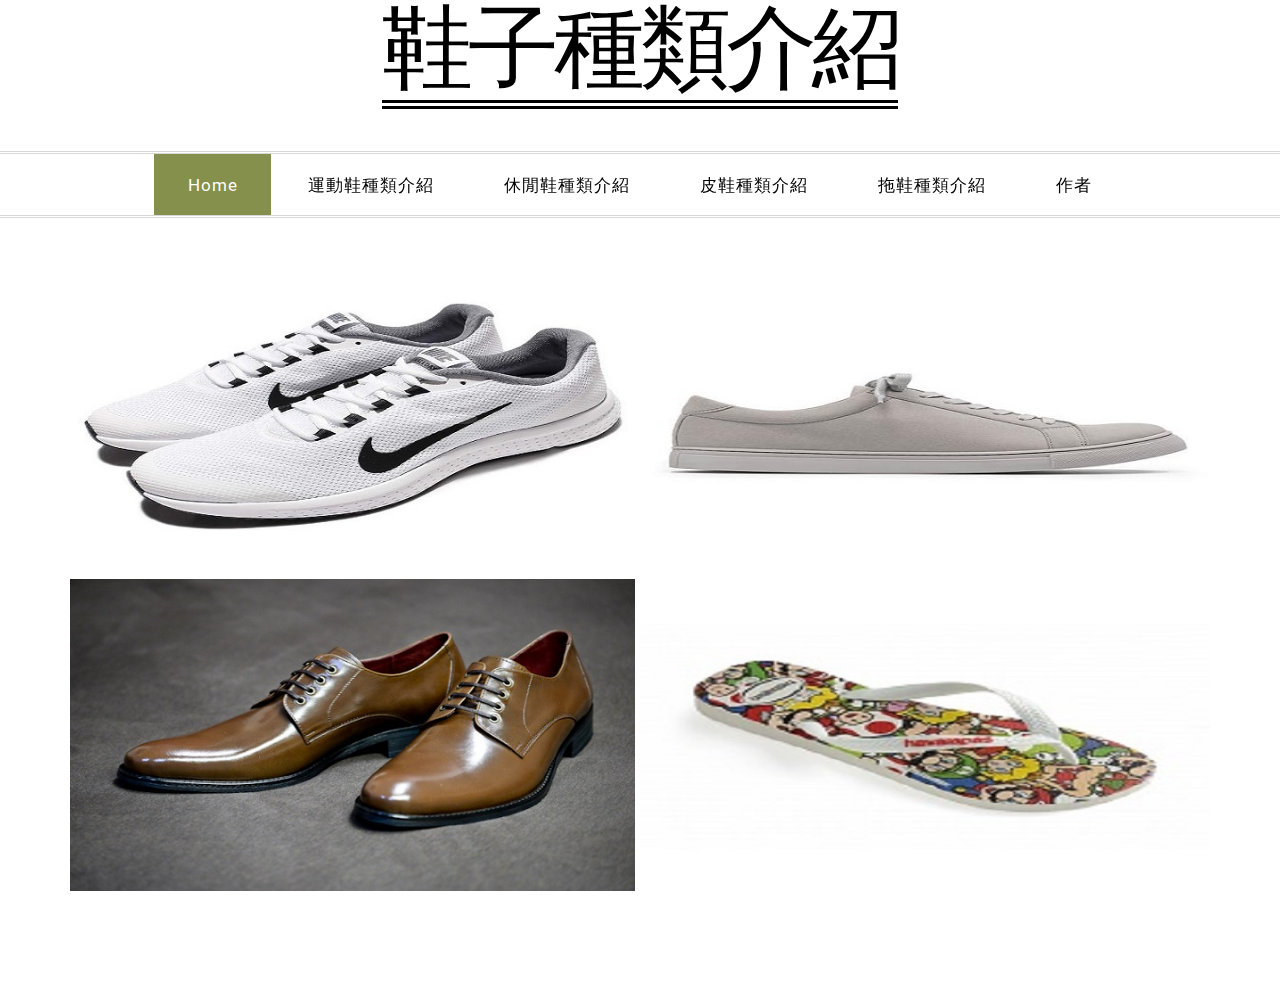
==== commit dc14e6ab: "Update index.html" ====
--- a/index.html
+++ b/index.html
@@ -33,7 +33,7 @@
 		<div class="container">
 			<div class="logo-info">
 				<a href="index.html">
-					<h1>鞋子種類介紹</h1><a href="https://k90418124.github.io/index.html">曾國益</a>
+					<h1>鞋子種類介紹</h1>
 
 				</a>
 			</div>
@@ -55,7 +55,7 @@
 					<li class="hvr-bounce-to-bottom"><a href="gallery.html">休閒鞋種類介紹</a></li>
 					<li class="hvr-bounce-to-bottom"><a href="abouts.html">皮鞋種類介紹</a></li>
 					<li class="hvr-bounce-to-bottom"><a href="gallerys.html">拖鞋種類介紹</a></li>
-					<li class="hvr-bounce-to-bottom"><a href="https://k90418124.github.io/index.html">曾國益</a></li>
+					<li class="hvr-bounce-to-bottom"><a href="https://k90418124.github.io/index.html">作者</a></li>
 				</ul>
 				<div class="clearfix"> </div>
 			</div>
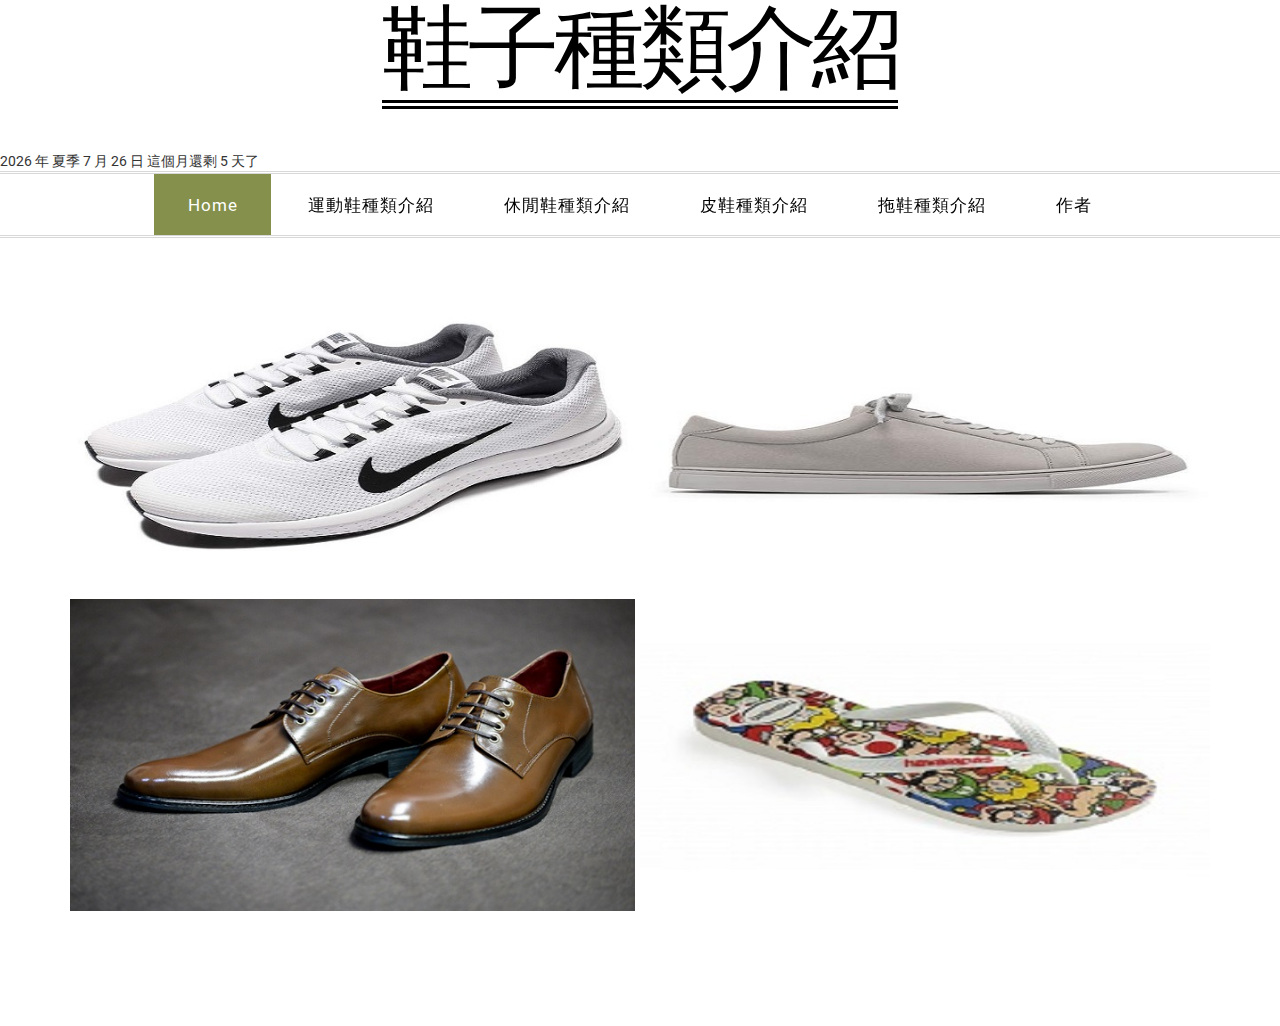
==== commit 00da47cc: "Add files via upload" ====
--- a/index.html
+++ b/index.html
@@ -41,12 +41,36 @@
 	</div>
 	<!--//header-->
 	<!--navigation-->
+	<script type="text/javascript"><!--
+var yudan = "";
+var now = new Date();
+var month = now.getMonth() + 1;
+var date = now.getDate();
+var year = now.getYear();
+if (year < 2000) year = year + 1900;
+if (month >= 3 && month <= 4) yudan = "春季 ";
+if (month >= 5 && month <= 8) yudan = "夏季 ";
+if (month >= 9 && month <= 10) yudan = "秋季 ";
+if (month >= 11 || month <= 2) yudan = "冬季 ";
+document.write(year + " 年 " + yudan + month + " 月 " + date + " 日 ");
+// --></script>
+<script type="text/javascript"><!--
+var today = new Date();
+var now = today.getDate();
+var year = today.getYear();
+if (year < 2000) year += 1900;
+var month = today.getMonth();
+var yudan113 = new Array(31, 28, 31, 30, 31, 30, 31, 31, 30, 31, 30, 31);
+if (((year % 4 == 0) && (year % 100 != 0)) || (year % 400 == 0)) yudan113[1] = "29";
+document.write("這個月還剩 " + (yudan113[month]-now) + " 天了");
+// --></script>
 	<div class="top-nav">
 		<nav class="navbar navbar-default">
 			<div class="container">
 				<button type="button" class="navbar-toggle collapsed" data-toggle="collapse" data-target="#bs-example-navbar-collapse-1">Menu
 				</button>
 			</div>
+
 			<!-- Collect the nav links, forms, and other content for toggling -->
 			<div class="collapse navbar-collapse" id="bs-example-navbar-collapse-1">
 				<ul class="nav navbar-nav">
